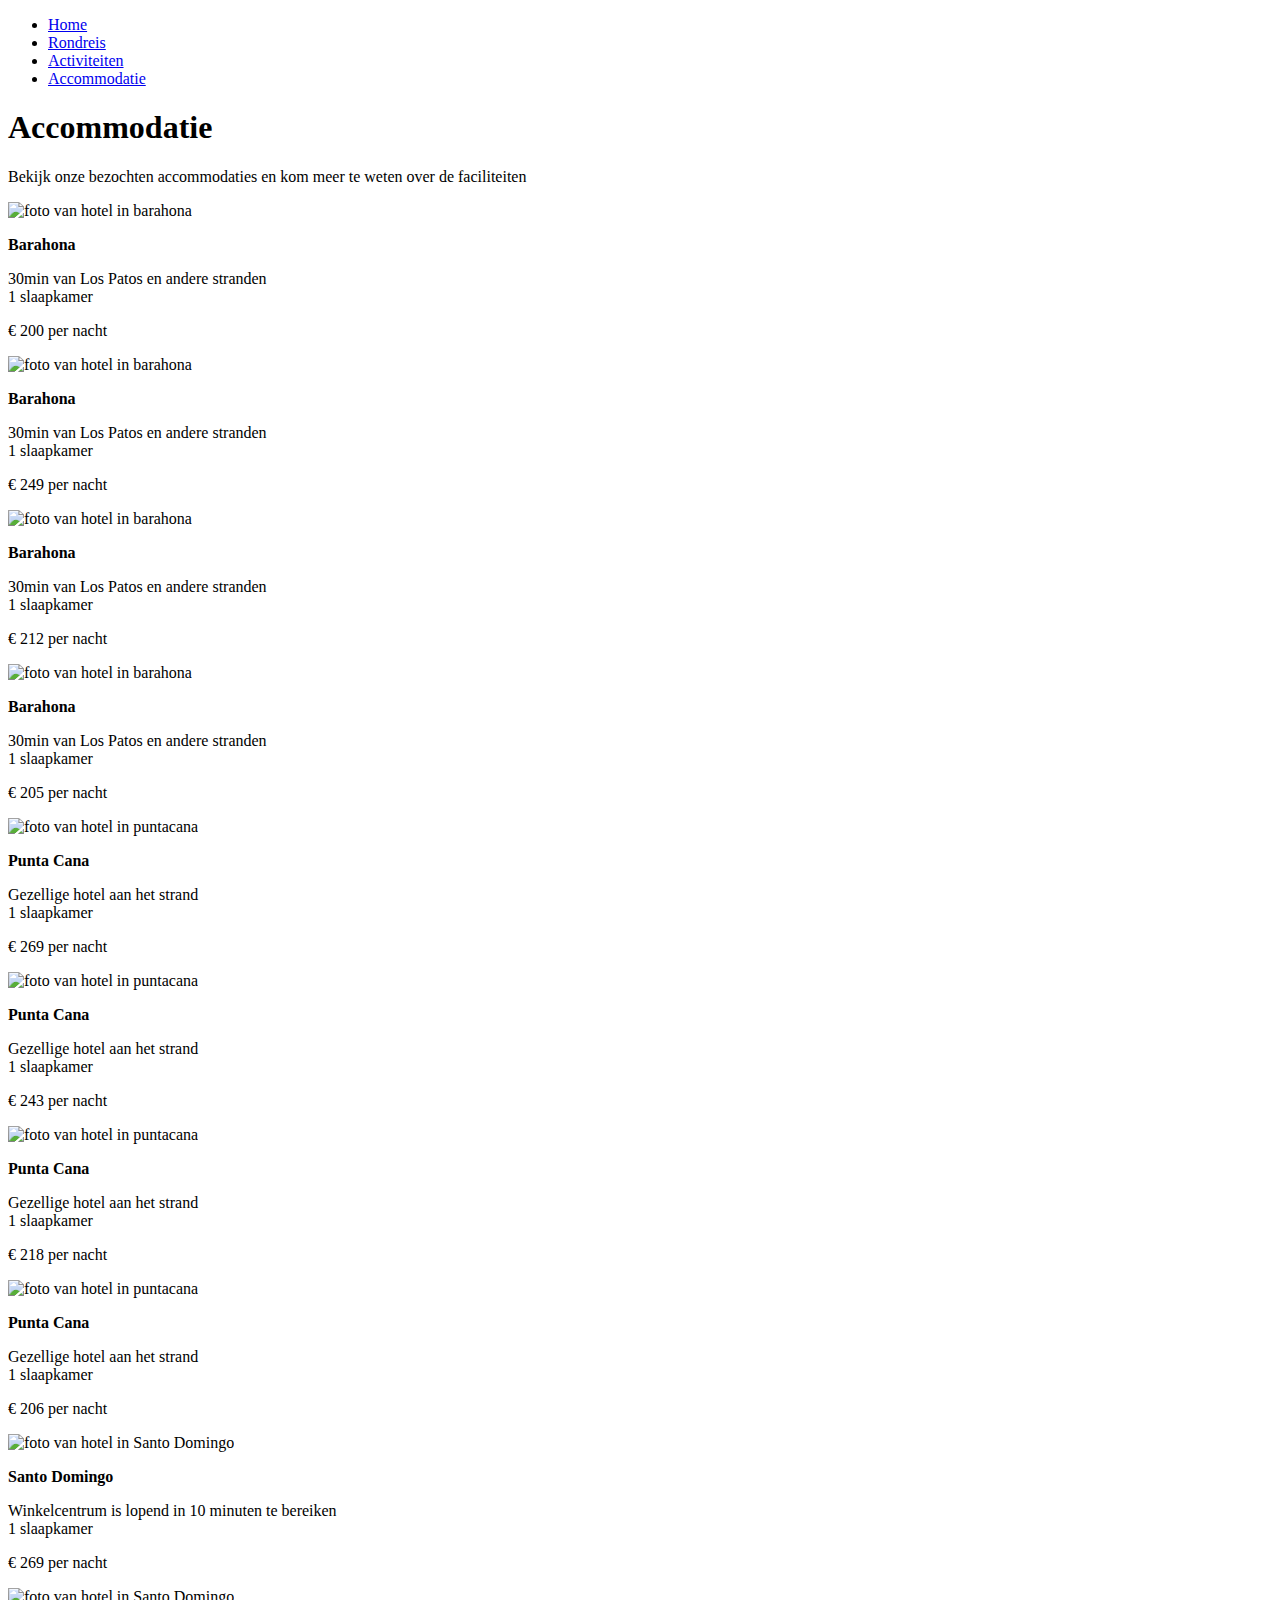
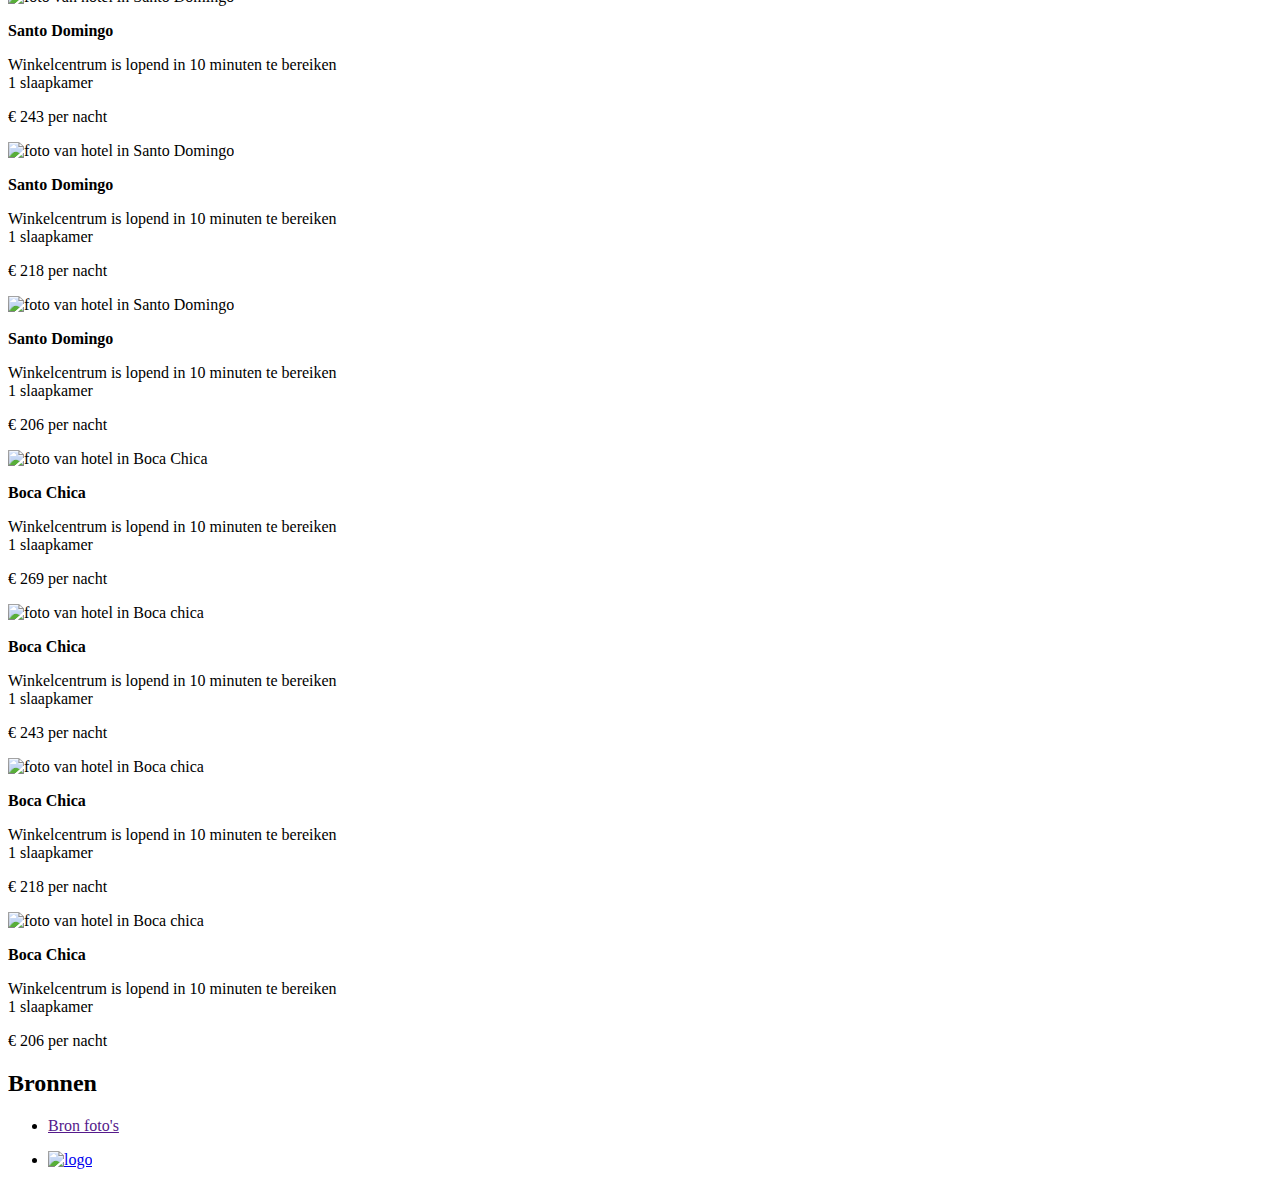
==== GitHub/accomodatie.html @ 68a1d5a0 "Add files via upload" ====
<!DOCTYPE html>
<html lang="en">

<head>
    <meta charset="UTF-8">
    <meta name="viewport" content="width=device-width, initial-scale=1.0">
    <title>Accomodatie</title>

    <link rel="stylesheet" href="/internet/styles/style.css">
</head>

<body>

    <header class="achtergrond">
        <div class="navbar">
            <nav>
                <ul class="ulhome">
                    <li class="ahome"><a href="index.html">Home</a></li>
                    <li class="ahome"><a href="dominicaanse-republiek.html">Rondreis</a></li>
                    <li class="ahome"><a href="activiteiten.html">Activiteiten</a></li>
                    <li class="ahome"><a href="accomodatie.html">Accommodatie</a></li>
                </ul>
            </nav>
        </div>
    </header>

    <main class="mainaccomodatie">

        <div class="accoh1">
            <h1>Accommodatie</h1>
            <p class="ptekstacomodatie">Bekijk onze bezochten accommodaties en kom meer te weten over de faciliteiten
            </p>
        </div>

        <section class="kaartenhotels">
            <div class="hoverkaart">
                <img src="/internet/image/airbnb-barahona.jpeg" alt="foto van hotel in barahona">
                <p><strong>Barahona</strong></p>
                <p class="beschrijving">30min van Los Patos en andere stranden<br>1 slaapkamer</p>
                <p>€ 200 per nacht</p>
            </div>

            <div class="hoverkaart">
                <img src="/internet/image/airbnb-barahona2.avif" alt="foto van hotel in barahona">
                <p><strong>Barahona</strong></p>
                <p class="beschrijving">30min van Los Patos en andere stranden<br>1 slaapkamer</p>
                <p>€ 249 per nacht</p>
            </div>

            <div class="hoverkaart">
                <img src="/internet/image/airbnb-barahona3.jpeg" alt="foto van hotel in barahona">
                <p><strong>Barahona</strong></p>
                <p class="beschrijving">30min van Los Patos en andere stranden<br>1 slaapkamer</p>
                <p>€ 212 per nacht</p>

            </div>

            <div class="hoverkaart">
                <img src="/internet/image/airbnb-barahona4.jpeg" alt="foto van hotel in barahona">
                <p><strong>Barahona</strong></p>
                <p class="beschrijving">30min van Los Patos en andere stranden<br>1 slaapkamer</p>
                <p>€ 205 per nacht</p>
            </div>

        </section>

        <section class="kaartenhotels">
            <div class="hoverkaart">
                <img src="/internet/image/hotelpuntacana.jpg" alt="foto van hotel in puntacana">
                <p><strong>Punta Cana</strong></p>
                <p class="beschrijving">Gezellige hotel aan het strand<br>1 slaapkamer</p>
                <p>€ 269 per nacht</p>
            </div>

            <div class="hoverkaart">
                <img src="/internet/image/hotelpuntacana2.jpeg" alt="foto van hotel in puntacana">
                <p><strong>Punta Cana</strong></p>
                <p class="beschrijving">Gezellige hotel aan het strand<br>1 slaapkamer</p>
                <p>€ 243 per nacht</p>
            </div>

            <div class="hoverkaart">
                <img src="/internet/image/hotelpuntacana3.jpeg" alt="foto van hotel in puntacana">
                <p><strong>Punta Cana</strong></p>
                <p class="beschrijving">Gezellige hotel aan het strand<br>1 slaapkamer</p>
                <p>€ 218 per nacht</p>

            </div>

            <div class="hoverkaart">
                <img src="/internet/image/hotelpuntacana4.jpeg" alt="foto van hotel in puntacana">
                <p><strong>Punta Cana</strong></p>
                <p class="beschrijving">Gezellige hotel aan het strand<br>1 slaapkamer</p>
                <p>€ 206 per nacht</p>
            </div>

        </section>

        <section class="kaartenhotels">
            <div class="hoverkaart">
                <img src="/internet/image/santodomingo.webp" alt="foto van hotel in Santo Domingo">
                <p><strong>Santo Domingo</strong></p>
                <p class="beschrijving">Winkelcentrum is lopend in 10 minuten te bereiken <br>1 slaapkamer</p>
                <p>€ 269 per nacht</p>
            </div>

            <div class="hoverkaart">
                <img src="/internet/image/santodomingo1.avif" alt="foto van hotel in Santo Domingo">
                <p><strong>Santo Domingo</strong></p>
                <p class="beschrijving">Winkelcentrum is lopend in 10 minuten te bereiken <br>1 slaapkamer</p>
                <p>€ 243 per nacht</p>
            </div>

            <div class="hoverkaart">
                <img src="/internet/image/santodomingo2.webp" alt="foto van hotel in Santo Domingo">
                <p><strong>Santo Domingo</strong></p>
                <p class="beschrijving">Winkelcentrum is lopend in 10 minuten te bereiken <br>1 slaapkamer</p>
                <p>€ 218 per nacht</p>

            </div>

            <div class="hoverkaart">
                <img src="/internet/image/santodomingo3.avif" alt="foto van hotel in Santo Domingo">
                <p><strong>Santo Domingo</strong></p>
                <p class="beschrijving">Winkelcentrum is lopend in 10 minuten te bereiken <br>1 slaapkamer</p>
                <p>€ 206 per nacht</p>
            </div>

        </section>

        <section class="kaartenhotels">
            <div class="hoverkaart">
                <img src="/internet/image/bocachica1.webp" alt="foto van hotel in Boca Chica">
                <p><strong>Boca Chica</strong></p>
                <p class="beschrijving">Winkelcentrum is lopend in 10 minuten te bereiken <br>1 slaapkamer</p>
                <p>€ 269 per nacht</p>
            </div>

            <div class="hoverkaart">
                <img src="/internet/image/bocachica2.webp" alt="foto van hotel in Boca chica">
                <p><strong>Boca Chica</strong></p>
                <p class="beschrijving">Winkelcentrum is lopend in 10 minuten te bereiken <br>1 slaapkamer</p>
                <p>€ 243 per nacht</p>
            </div>

            <div class="hoverkaart">
                <img src="/internet/image/bocachica3.webp" alt="foto van hotel in Boca chica">
                <p><strong>Boca Chica</strong></p>
                <p class="beschrijving">Winkelcentrum is lopend in 10 minuten te bereiken <br>1 slaapkamer</p>
                <p>€ 218 per nacht</p>

            </div>

            <div class="hoverkaart">
                <img src="/internet/image/bocachica4.webp" alt="foto van hotel in Boca chica">
                <p><strong>Boca Chica</strong></p>
                <p class="beschrijving">Winkelcentrum is lopend in 10 minuten te bereiken <br>1 slaapkamer</p>
                <p>€ 206 per nacht</p>
            </div>

        </section>

    </main>

    <footer class="pagina1">
        <h2>Bronnen</h2>

        <div class="bronnen1">
            <ul>
                <li><a href="">Bron foto's</a></li>
            </ul>

            <ul class="socials">
                <li><a href="https://www.instagram.com/jeancarlo_dlv/"> <img
                            src="/internet/image/instagram-png-instagram-png-logo-1455.png" alt="logo"></a></li>
            </ul>
        </div>

    </footer>

</body>

</html>
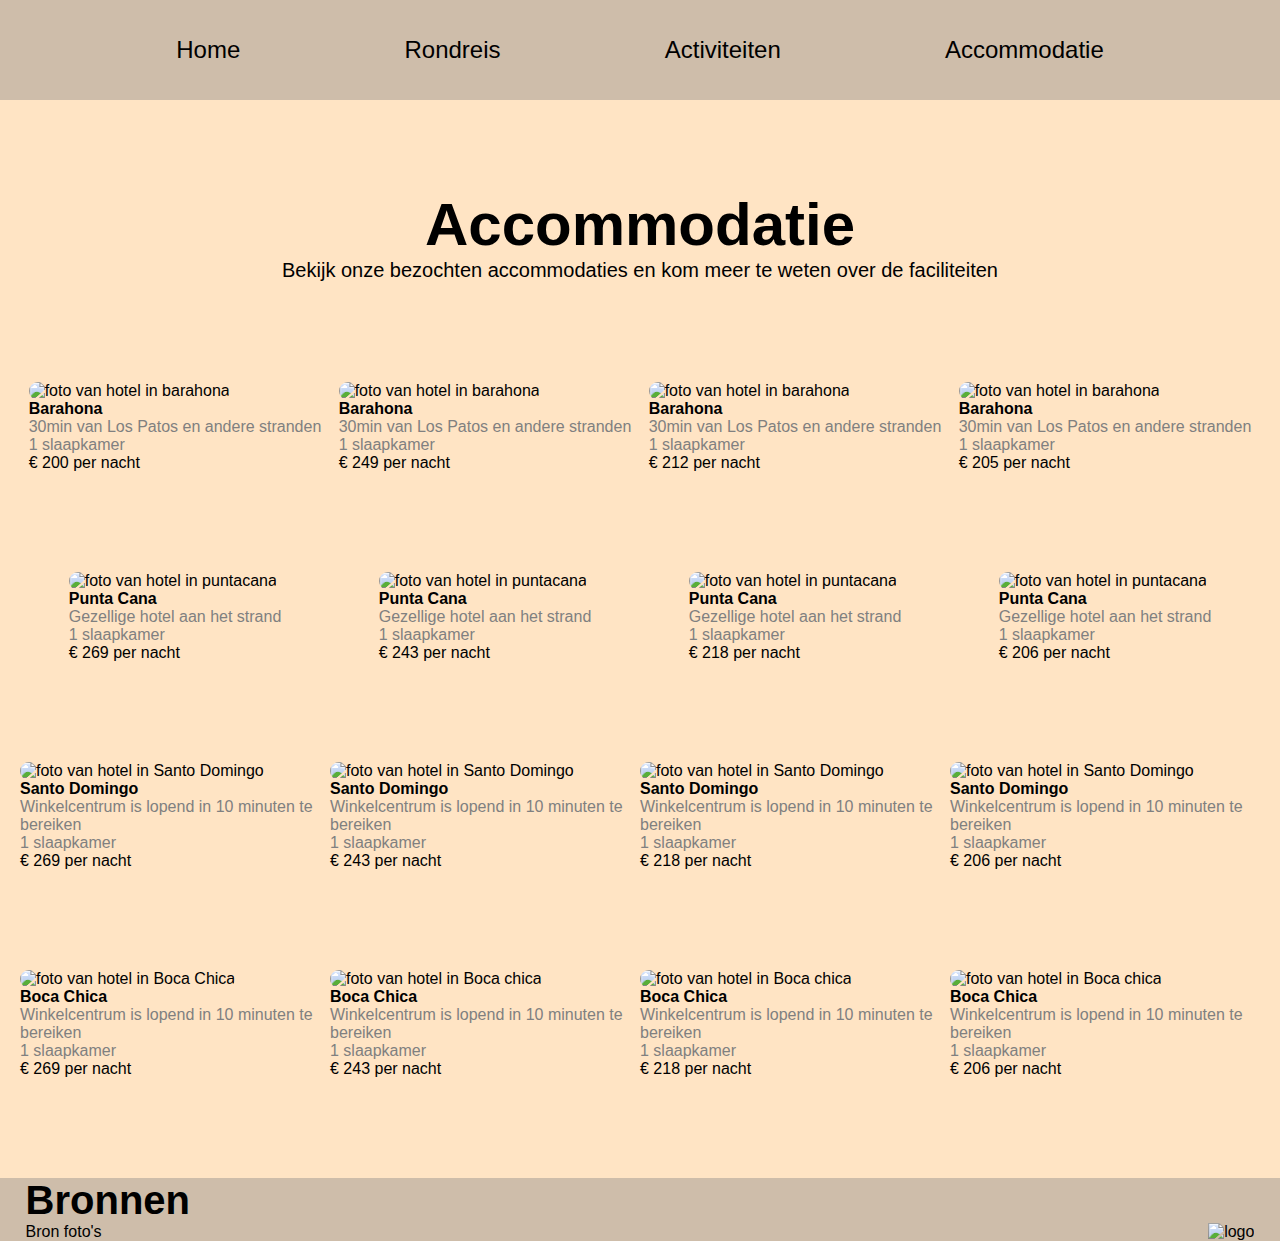
==== commit 500c394a: "a" ====
--- a/GitHub/accomodatie.html
+++ b/GitHub/accomodatie.html
@@ -6,7 +6,7 @@
     <meta name="viewport" content="width=device-width, initial-scale=1.0">
     <title>Accomodatie</title>
 
-    <link rel="stylesheet" href="/internet/styles/style.css">
+    <link rel="stylesheet" href="internet/styles/style.css">
 </head>
 
 <body>
--- a/GitHub/internet/styles/style.css
+++ b/GitHub/internet/styles/style.css
@@ -0,0 +1,571 @@
+*{
+    box-sizing: border-box;
+    padding: 0px;
+    margin: 0px;
+    font-family: Arial, Helvetica, sans-serif; 
+}
+
+body{
+    background-color: bisque;
+}
+
+h1{
+    font-size: 60px;
+}
+
+h2{
+    font-size: 40px;
+}
+
+h3{
+    font-size: 30px;
+}
+
+
+    
+
+
+/* navbar */
+.ulhome{
+    width: 100%;
+    display: flex;
+    justify-content: space-evenly;
+    list-style: none;
+    background-color: hsla(0, 0%, 50%, 0.39);
+    padding: 4vh;
+}
+
+
+.ahome a {
+    text-decoration: none;
+    color: black;
+    padding: 1em;
+    font-size: 24px;
+}
+
+.ahome a:hover {
+    background-color: hsla(0, 0%, 50%, 0.597);
+    border-radius: 10px;
+    text-decoration: underline;
+    transition: all 250ms ease-in;
+}
+
+
+/* welcome tekst home */
+h1{
+    margin-top: 10vh;
+    color: black;
+    display: flex;
+    display: flex;
+    justify-content: center;
+}
+
+.phome{
+    font-size: 20px;
+    text-align: center;
+    color: black;
+    display: flex;
+    justify-content: center;
+    width: 50%;
+}
+
+.divhome{
+    margin-bottom: 10vh;
+    width: 100%;
+    display: flex;
+    flex-direction: column;
+    justify-content: center;
+    align-items: center;
+}
+
+/* knoppen home */
+.kaartsectie{
+    display: flex;
+    justify-content: center;
+}
+
+
+.kaart1{
+    width: 100vw;
+    height: 35vh;
+    margin: 1vw;
+    overflow: hidden;
+    border-radius: 20px;
+}
+
+.kaart1 img{
+    height: 51vh;
+    width: 100%;
+    transform:translateY(-30%);
+}
+
+.kaart2{
+    width: 100vw;
+    height: 35vh;
+    margin: 1vw;
+    overflow: hidden;
+    border-radius: 20px;
+}
+
+.kaart2 img{
+    width: 100%;
+    transform:translateY(-30%);
+}
+
+.kaart3{
+    width: 100vw;
+    height: 35vh;
+    margin: 1vw;
+    overflow: hidden;
+    border-radius: 20px;
+}
+
+.kaart3 img{
+    width: 100%;
+}
+
+.knoppenkaart{
+    display: flex;
+    justify-content: space-around;
+    margin-bottom: 10vh;
+    margin-top: 0px;
+}
+
+.knoppenkaart p{
+    background-color: rgb(212, 212, 212);
+    padding: 20px 100px 20px 100px;
+    font-size: 20px;
+    border-radius: 10px;
+    margin-left: 2vw;
+    border: 3px solid black;
+    transition: all 250ms ease-in;
+}
+
+.knoppenkaart a{
+    text-decoration: none;
+    color: black;
+}
+
+.knoppenkaart p:hover{
+    background-color: white;
+    transform: scale(1.1);
+}
+
+/* Footer */
+
+.pagina1{
+    background-color: hsla(0, 0%, 50%, 0.39);
+    padding-left: 2vw;
+    padding-right: 2vw;
+    color: black;
+    
+}
+
+
+.bronnen1{
+    display: flex;
+    justify-content: space-between;
+}
+
+.bronnen1 li{
+    list-style: none;
+}
+
+.bronnen1 a:hover{
+    background-color: hsla(0, 0%, 50%, 0.39);
+    padding: 2px 2px 2px 2px;
+    border-radius: 3px;
+}
+
+
+.bronnen1 a{
+    text-decoration: none;
+    color: black;
+}
+
+
+.socials img{
+    width: 6vw;
+    height: 10vh;
+    padding: 0px;
+    margin: 0px;
+}
+
+/* rondreis pagina2 */
+
+.divhome2{
+    padding: 20px 40px 100px 20px;
+}
+
+.dr{
+    display: flex;
+    justify-content: center;
+    align-items: center;
+    flex-direction: column;
+    text-align: center;
+}
+
+
+
+/* punta cana */
+.main2{
+    margin-bottom: 10px;
+    font-size: 20px;
+}
+
+.main2 ol{
+    list-style: none;
+}
+
+.main2 section{
+    margin-left: 10px;
+    margin-right: 10px;
+}
+
+.main2 img{
+    border-radius: 15px;
+}
+
+.main2 section{
+    margin-top: 20vh;
+}
+
+.puntacana div{
+    display: flex;
+}
+
+.tekstpuntacana{
+    display: flex;
+    flex-direction: column;
+    justify-content: center;
+    align-items: center;
+    text-align: center;
+}
+
+
+.puntacana img{
+    height: 50vh;
+}
+
+
+/* paradijs */
+
+.paradijs div{
+    display: flex;
+}
+
+.tekstparadijs{
+    flex-direction: column;
+    align-items: center;
+}
+
+.foto1{
+    width: 100vw;
+    height: 35vh;
+    margin: 1vw;
+    overflow: hidden;
+    border-radius: 20px;
+}
+
+.foto2{
+    width: 100vw;
+    height: 35vh;
+    margin: 1vw;
+    overflow: hidden;
+    border-radius: 20px;
+}
+
+.foto3{
+    width: 100vw;
+    height: 100vh;
+    margin: 1vw;
+    overflow: hidden;
+    border-radius: 20px;
+}
+
+.foto4{
+    width: 100vw;
+    height: 100vh;
+    margin: 1vw;
+    overflow: hidden;
+    border-radius: 20px;
+}
+
+.paradijs div img{
+    height: 50vh;
+}
+
+
+/* Santo domingo */
+
+.santodomingo{
+    display: flex;
+}
+
+.santodomingodiv{
+    display: flex;
+    flex-direction: column;
+    align-items: center;
+}
+
+.santodomingo img{
+    width: 50vh;
+}
+
+/* Boca chica */
+
+.bocaChica{
+    display: flex; 
+}
+
+.bocaChicadiv{
+    display: flex;
+    flex-direction: column;
+    align-items: center;
+}
+
+.bocaChica img{
+    height: 40vh;
+}
+
+/* Barahona */
+
+.barahonadiv{
+    display: flex;
+
+}
+
+.barahonadivdiv{
+    display: flex;
+    flex-direction: column;
+    align-items: center;
+    justify-content: center;
+
+}
+
+.fotobarahona{
+    height: 60vh;
+    width: 80vw;
+    overflow: hidden;
+    border-radius: 15px;
+}
+
+.fotobarahona img{
+    transform: translateX(-30%);
+    border-radius: 15px;
+}
+
+
+/* page activiteiten */
+
+.mainactiviteiten p{
+    font-size: 20px;
+}
+
+.offroad{
+    display: flex;
+    justify-content: space-around;
+    align-items: center;
+    margin-bottom: 20px;
+}
+
+.divoffroad{
+    text-align: center;
+    width: 50vw;
+}
+
+
+.offroadvideo video{
+    height: 40vh;
+    border-radius: 10px;
+}
+
+/* isla saona */
+
+.islasection{
+    display: flex;
+    justify-content: space-around;
+    align-items: center;
+}
+
+.islavideo video{
+    height: 40vh;
+    border-radius: 10px;
+}
+
+
+.divisla{
+    text-align: center;
+    width: 50vw;
+}
+
+/* Review kaarten */
+
+.kaartenhotels{
+    margin-left: 20px;
+    margin-right: 20px;
+    
+}
+
+.review{
+    display: flex;
+    justify-content: space-around;
+    margin-top: 50px;
+    margin-bottom: 50px;
+}
+
+.reviewkaart{
+    display: flex;
+    justify-content: center;
+    align-items: center;
+    flex-direction: column;
+    background-color: rgb(255, 255, 255);
+    border-radius: 10px;
+    height: 30vh;
+    width: 30vw;
+    border: solid 2px;
+    border-color: gray;
+    
+}
+
+.reviewfoto{
+    object-fit: cover;
+    
+}
+
+.reviewfoto img{
+    height: 10vh;
+    width: 5vw;
+    object-fit: cover;
+    border-radius: 50%;
+}
+
+.watvindenanderen{
+    display: flex;
+    justify-content: center;
+    margin-top: 50px;
+}
+
+/* Accomodatie page */
+
+.ptekstacomodatie{
+    font-size: 20px;
+}
+
+.mainaccomodatie section{
+    margin-top: 100px;
+    margin-bottom: 100px;
+}
+
+.accoh1{
+    display: flex;
+    justify-content: center;
+    align-items: center;
+    flex-direction: column;
+}
+
+.kaartenhotels{
+    display: flex;
+    justify-content: space-around;
+
+}
+
+.kaartenhotels img{
+    height: 30vh;
+    width: 23vw;
+    border-radius: 10px;
+}
+
+.beschrijving{
+    color: grey;
+}
+
+/* States, transities en animaties */
+
+.offroadvideo{
+    animation: slidein 600ms ease-in;
+    transform: translateX(0%);
+}
+
+@keyframes slidein {
+    0%{
+        transform: translateX(200%);
+    }
+
+    100%{
+        transform: translateX(0%);
+    }
+    
+}
+
+.islavideo{
+    animation: slidein 600ms ease-in;
+    transform: translateX(0%);
+}
+
+@keyframes slidein {
+    0%{
+        transform: translateX(200%);
+    }
+
+    100%{
+        transform: translateX(0%);
+    }
+    
+}
+
+.divisla{
+    animation: fadein 1s ease-in;
+    opacity: 100%;
+}
+
+@keyframes fadein{
+    0%{
+        opacity: 0%;
+    }
+
+    100%{
+        opacity: 100%;
+    }
+
+}
+
+.divoffroad{
+    animation: fadein 1s ease-in;
+    opacity: 100%;
+}
+
+@keyframes fadein{
+    0%{
+        opacity: 0%;
+    }
+
+    100%{
+        opacity: 100%;
+    }
+
+}
+
+.reviewkaart{
+    animation: bounce 2s ease-in-out infinite;
+}
+
+@keyframes bounce{
+    0%{
+        transform: translateY(-5px);
+    }
+    50%{
+        transform: translateY(10px);
+    }
+    100%{
+        transform: translateY(-5px);
+    }
+}
+
+.hoverkaart:hover{
+    transform: scale(1.1);
+}
+
+
+
+
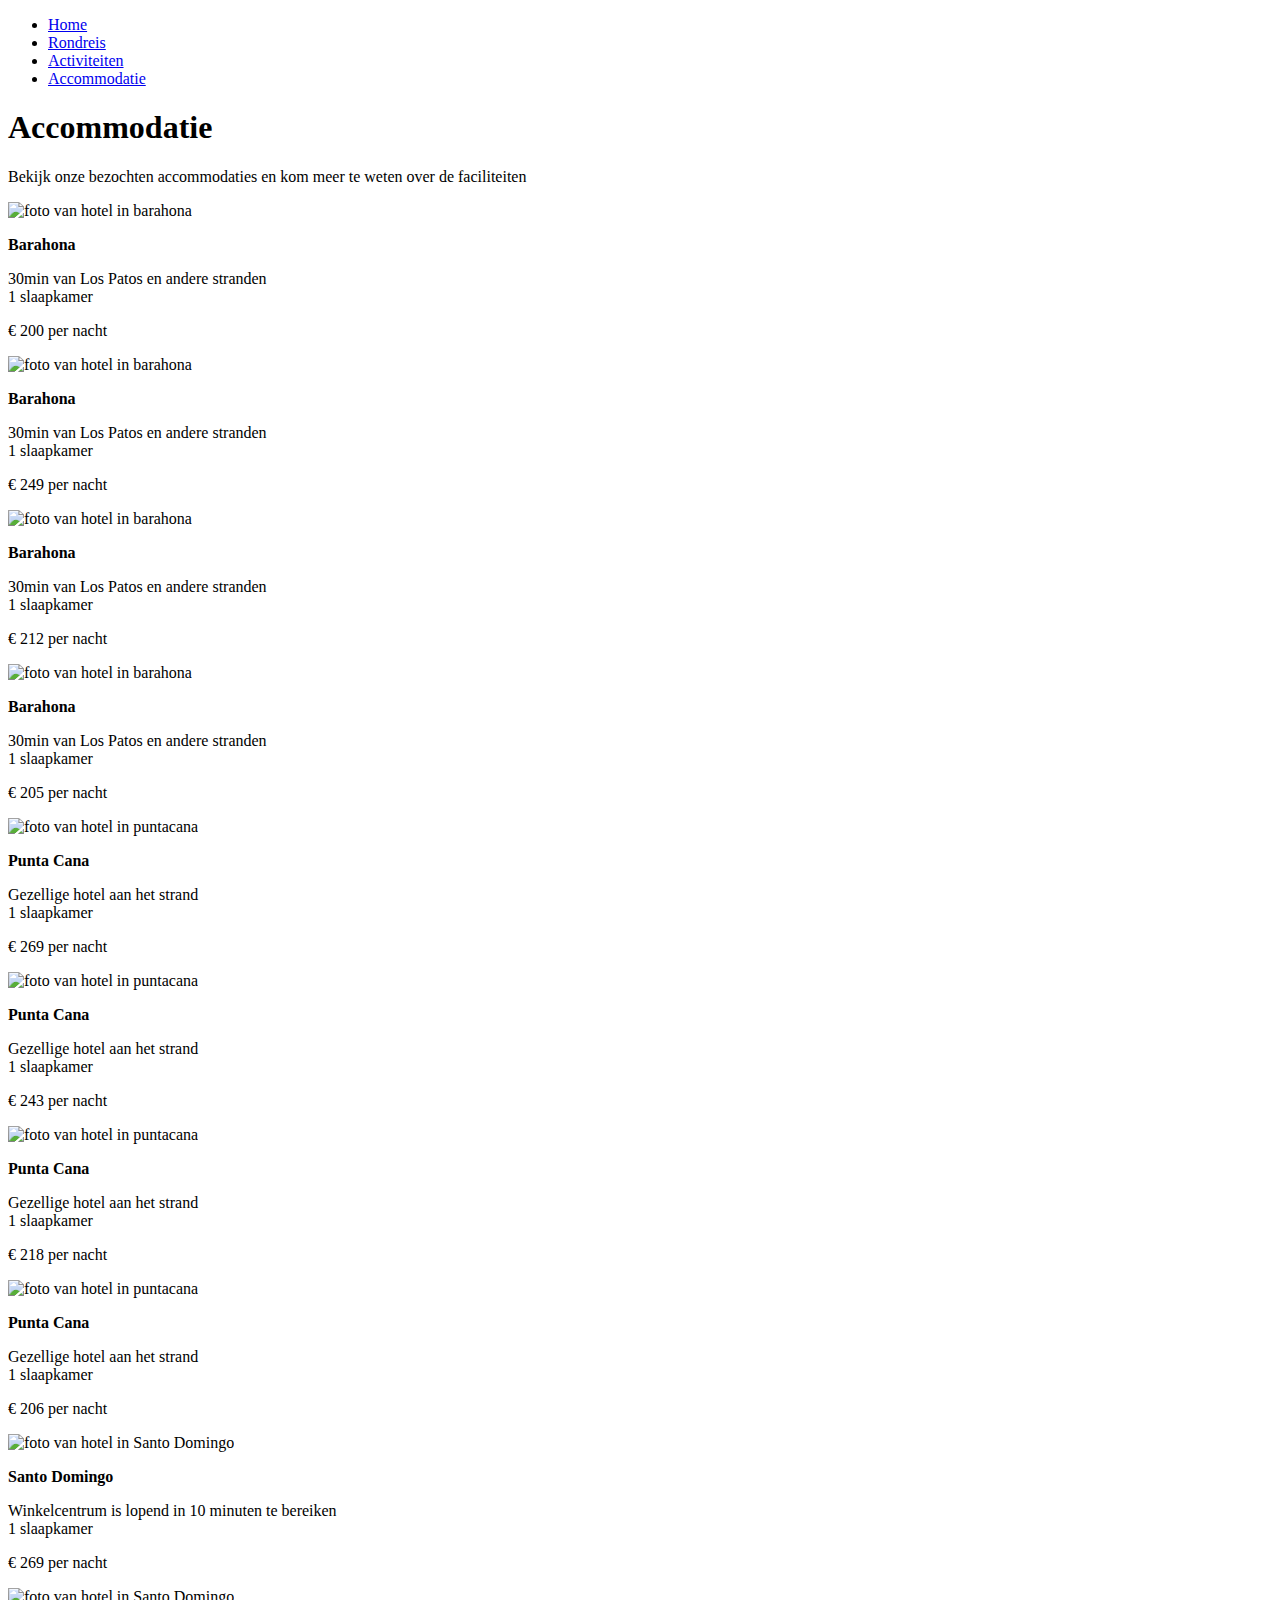
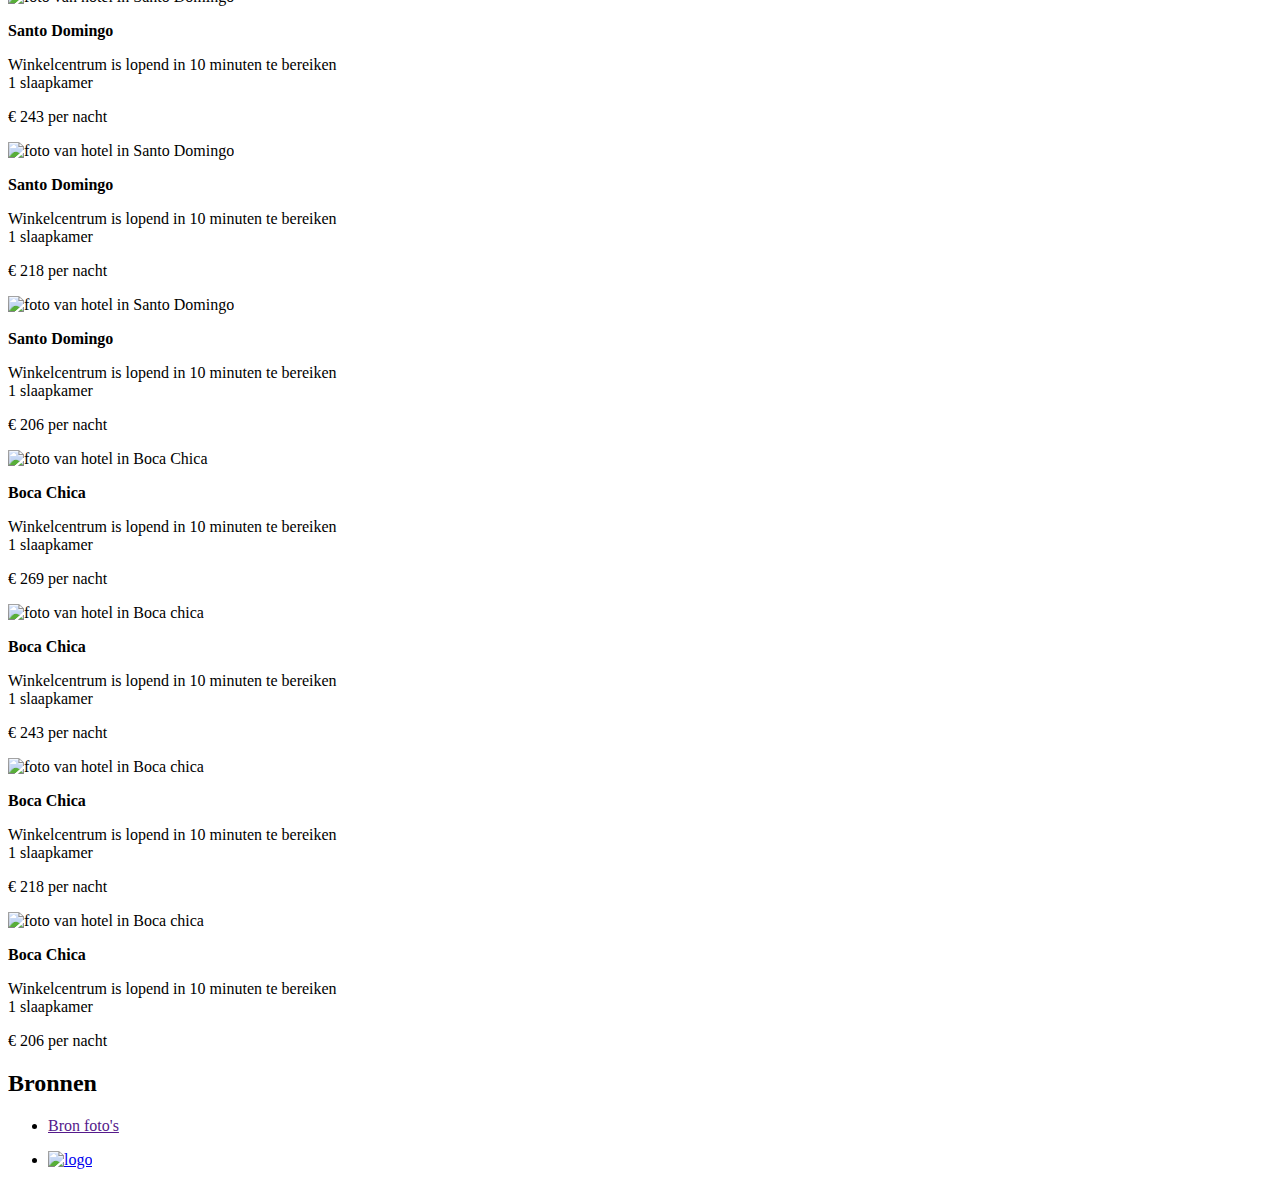
==== commit f5ef7e5d: "up" ====
--- a/GitHub/accomodatie.html
+++ b/GitHub/accomodatie.html
@@ -6,7 +6,7 @@
     <meta name="viewport" content="width=device-width, initial-scale=1.0">
     <title>Accomodatie</title>
 
-    <link rel="stylesheet" href="internet/styles/style.css">
+    <link rel="stylesheet" href="GitHub/internet/styles/style.css">
 </head>
 
 <body>
